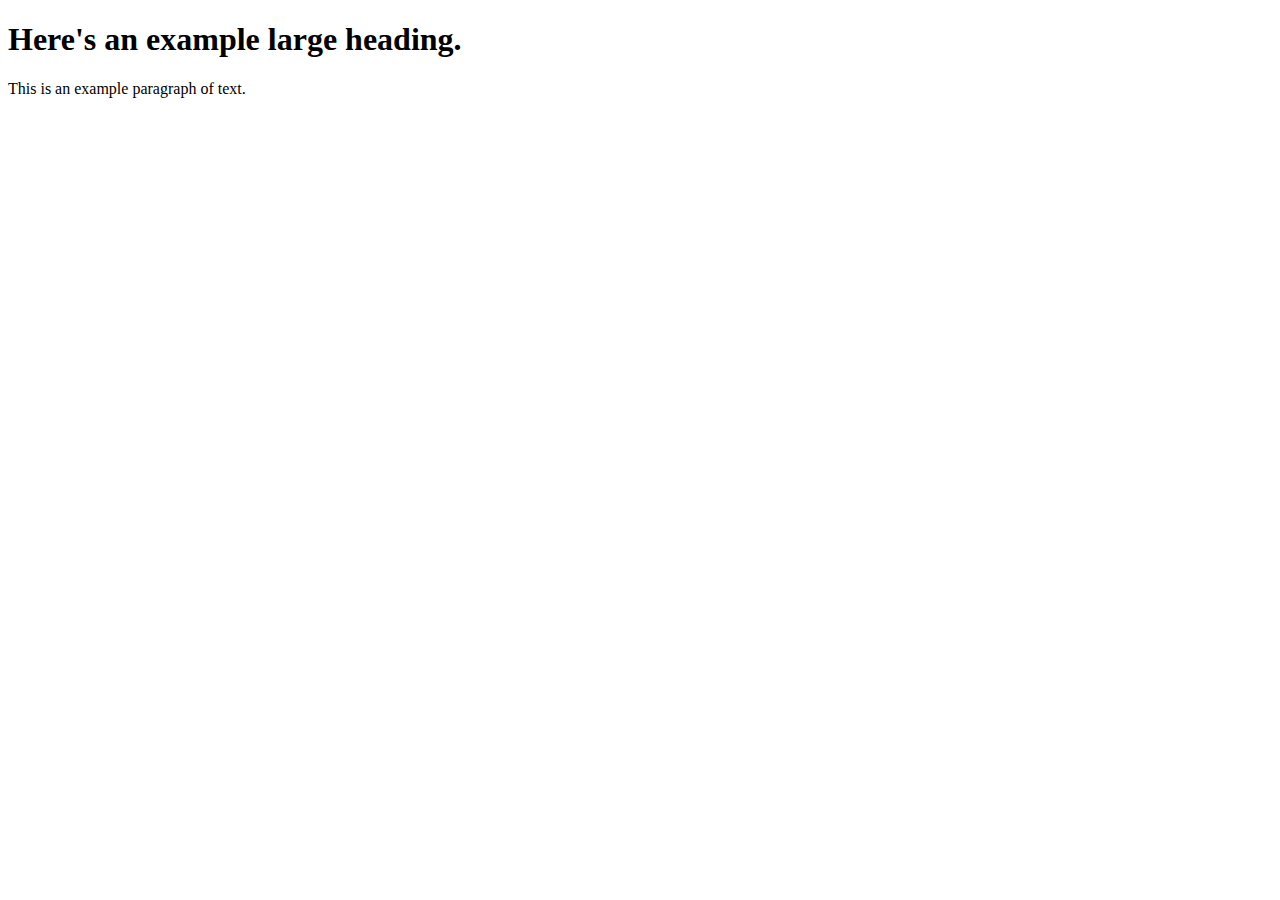
==== eg_HTML.html @ cd5b8d0e "Rename eg_HTML to eg_HTML.html" ====
<!doctype HTML>
<html lang="en">
    <head>
        <title>This is the page title.</title>
    </head>
<body>
    <h1>Here's an example large heading.</h1>
    <p>This is an example paragraph of text.</p>
</body>
</html>
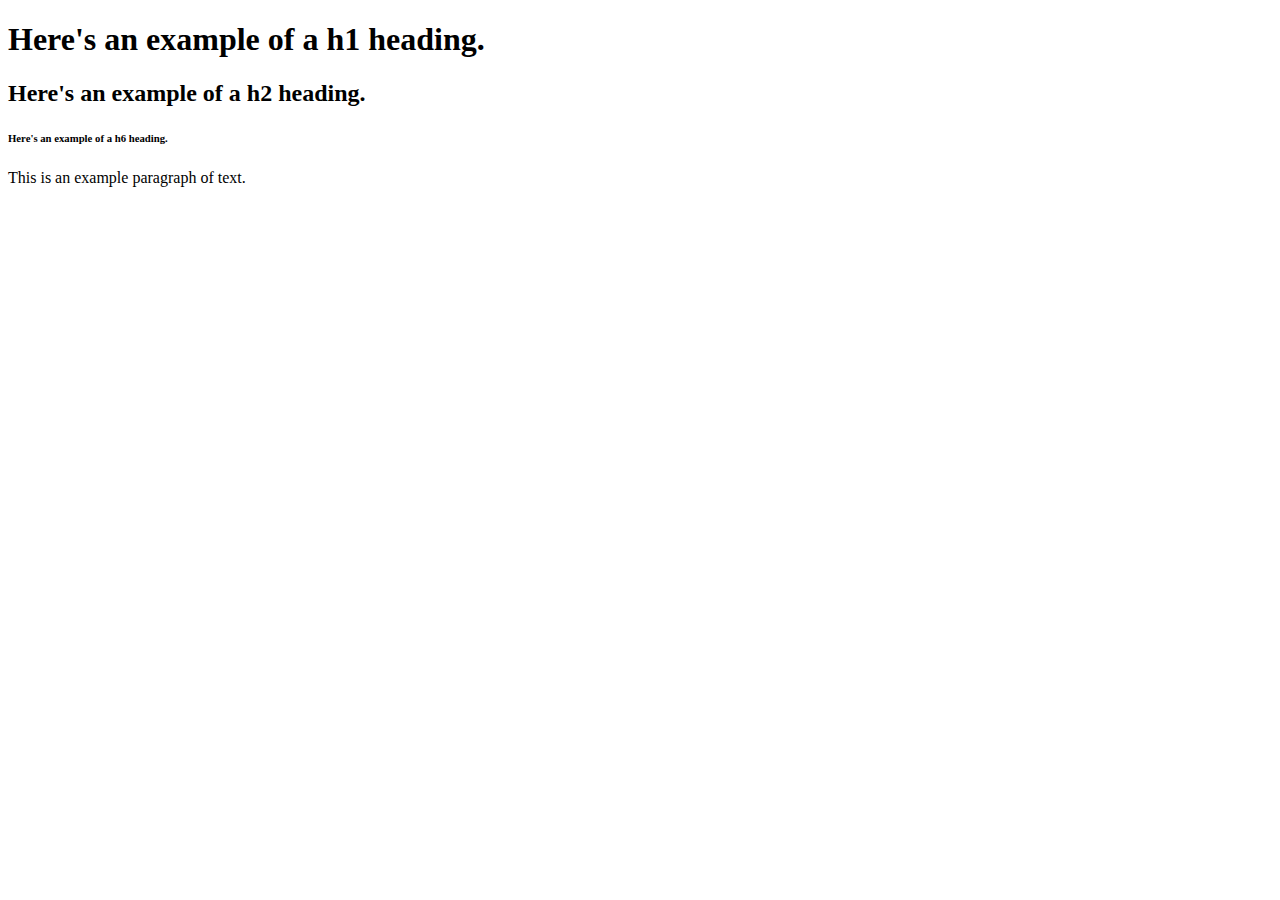
==== commit aa052a1d: "added headings" ====
--- a/eg_HTML.html
+++ b/eg_HTML.html
@@ -4,7 +4,9 @@
         <title>This is the page title.</title>
     </head>
 <body>
-    <h1>Here's an example large heading.</h1>
+    <h1>Here's an example of a h1 heading.</h1>
+    <h2>Here's an example of a h2 heading.</h2>
+    <h6>Here's an example of a h6 heading.</h6>
     <p>This is an example paragraph of text.</p>
 </body>
 </html>
